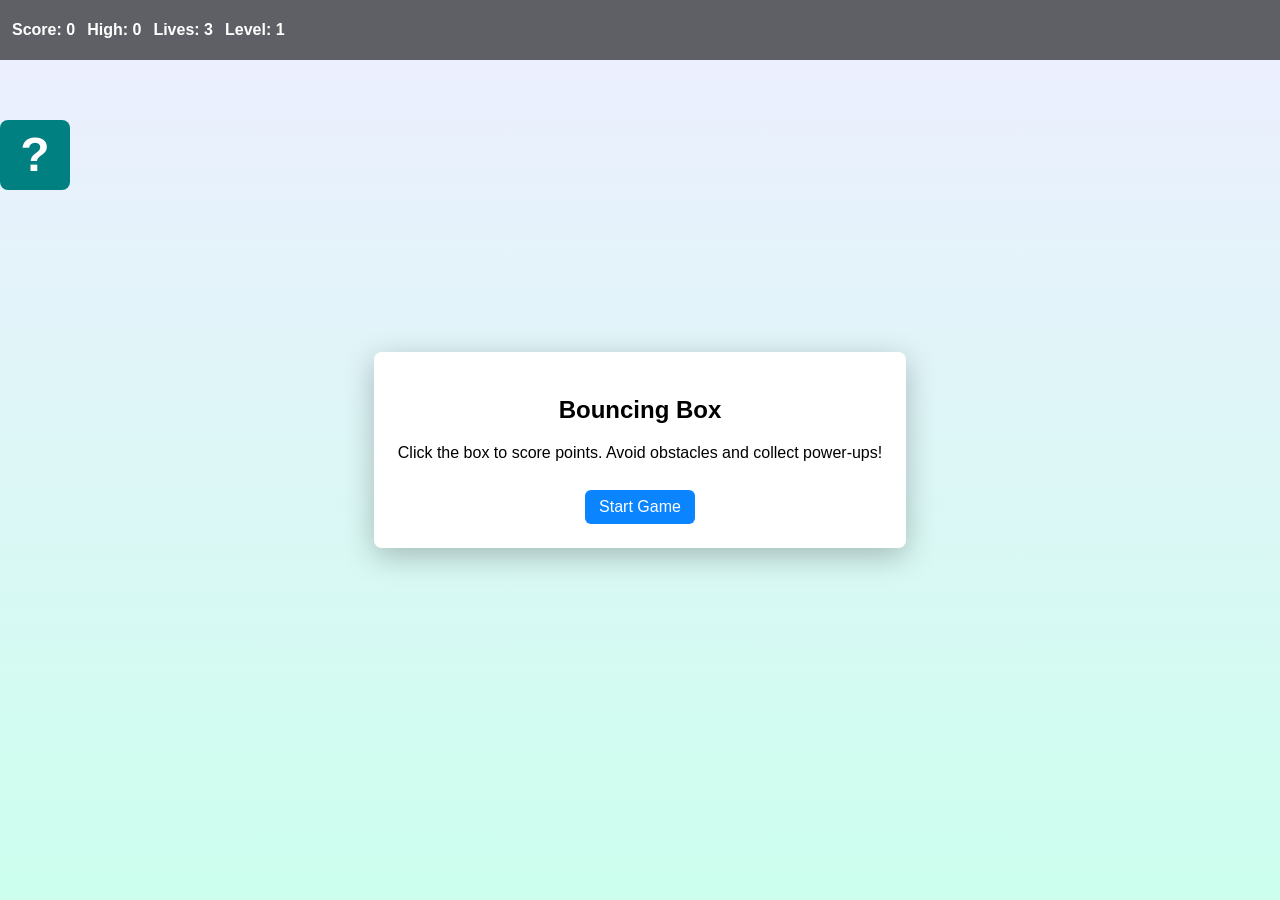
==== projects/bouncing-box/index.html @ 8e04b510 "Self-host all projects under projects/ with flattened directory structure - all games now playable f" ====
<!doctype html>
<html>
  <head>
    <meta charset="utf-8" />
    <title>Bouncing Box</title>
    <script src="jquery.min.js"></script>
    <style>
      :root {
        --ui-height: 48px;
      }

      body {
        margin: 0;
        font-family: Arial, Helvetica, sans-serif;
      }

      .board {
        height: 100vh;
        position: relative;
        overflow: hidden;
        background: linear-gradient(180deg, #eef 0%, #cfe 100%);
      }

      .box {
        width: 70px;
        height: 70px;
        background-color: teal;
        font-size: 300%;
        line-height: 70px;
        color: white;
        font-weight: 700;
        text-align: center;
        user-select: none;
        display: block;
        position: absolute;
        top: 120px;
        left: 0px;
        border-radius: 8px;
        transition: transform 120ms ease;
      }

      .box.bounce {
        transform: scale(1.15);
      }

      .powerup {
        width: 34px;
        height: 34px;
        border-radius: 50%;
        position: absolute;
        top: 128px;
        display: block;
        box-shadow: 0 2px 6px rgba(0, 0, 0, 0.2);
      }
      .powerup.slow {
        background: yellow;
      }
      .powerup.double {
        background: hotpink;
      }

      /* obstacles removed per user preference */

      .ui {
        position: fixed;
        left: 0;
        right: 0;
        height: var(--ui-height);
        background: rgba(0, 0, 0, 0.6);
        color: #fff;
        display: flex;
        align-items: center;
        gap: 12px;
        padding: 6px 12px;
        z-index: 50;
      }
      .ui .item {
        font-weight: 700;
      }

      .overlay {
        position: fixed;
        inset: 0;
        display: flex;
        align-items: center;
        justify-content: center;
        z-index: 100;
      }
      .overlay .panel {
        background: rgba(255, 255, 255, 0.98);
        padding: 24px;
        border-radius: 8px;
        box-shadow: 0 8px 30px rgba(0, 0, 0, 0.25);
        text-align: center;
      }
      .btn {
        display: inline-block;
        padding: 8px 14px;
        border-radius: 6px;
        background: #0a84ff;
        color: #fff;
        text-decoration: none;
        margin-top: 12px;
        cursor: pointer;
      }

      .score-flash {
        position: absolute;
        top: 80px;
        left: 12px;
        color: #222;
        font-weight: 700;
      }
    </style>
    <!-- 	<script src="//cdnjs.cloudflare.com/ajax/libs/jquery/2.1.1/jquery.min.js"></script> -->
  </head>

  <body class="board">
    <div class="ui">
      <div class="item">Score: <span id="score">0</span></div>
      <div class="item">High: <span id="high">0</span></div>
      <div class="item">Lives: <span id="lives">3</span></div>
      <div class="item">Level: <span id="level">1</span></div>
    </div>

    <div class="score-flash" id="flash"></div>

    <!-- HTML for the box -->
    <div class="box">?</div>

    <!-- containers for dynamic elements -->
    <div id="entities"></div>

    <div class="overlay" id="startScreen">
      <div class="panel">
        <h2>Bouncing Box</h2>
        <p>
          Click the box to score points. Avoid obstacles and collect power-ups!
        </p>
        <div class="btn" id="startBtn">Start Game</div>
      </div>
    </div>

    <div class="overlay" id="gameOverScreen" style="display: none">
      <div class="panel">
        <h2>Game Over</h2>
        <p>Your score: <span id="finalScore">0</span></p>
        <div class="btn" id="restartBtn">Play Again</div>
      </div>
    </div>

    <script>
      (function () {
        "use strict";
        /* global jQuery */

        //////////////////////////////////////////////////////////////////
        /////////////////// SETUP DO NOT DELETE //////////////////////////
        //////////////////////////////////////////////////////////////////

        var box = jQuery(".box"); // reference to the HTML .box element
        var board = jQuery(".board"); // reference to the HTML .board element
        var boardWidth = board.width(); // the maximum X-Coordinate of the screen

        // update the boardWidth variable when the window is resized
        jQuery(window).on("resize", function () {
          boardWidth = board.width();
        });

        // Every 50 milliseconds, call the update Function (see below)
        setInterval(update, 50);

        // Every time the box is clicked, call the handleBoxClick Function (see below)
        box.on("click", handleBoxClick);

        // moves the Box to a new position on the screen along the X-Axis
        function moveBoxTo(newPositionX) {
          box.css("left", newPositionX);
        }

        // changes the text displayed on the Box
        function changeBoxText(newText) {
          box.text(newText);
        }

        //////////////////////////////////////////////////////////////////
        /////////////////// YOUR CODE BELOW HERE /////////////////////////
        //////////////////////////////////////////////////////////////////

        // game variables
        var positionX = 0;
        var points = 0;
        var speed = 14; // increase base speed
        var level = 1;
        var high = parseInt(localStorage.getItem("bb_high") || "0", 10) || 0;

        // power-up state
        var powerState = {
          double: false,
          slow: false,
          invincible: false,
        };

        var entities = jQuery("#entities");
        var scoreEl = jQuery("#score");
        var highEl = jQuery("#high");
        var livesEl = jQuery("#lives");
        var levelEl = jQuery("#level");
        var flashEl = jQuery("#flash");
        var startScreen = jQuery("#startScreen");
        var gameOverScreen = jQuery("#gameOverScreen");
        var startBtn = jQuery("#startBtn");
        var restartBtn = jQuery("#restartBtn");

        highEl.text(high);

        // spawn control
        var powerupTimer = null;
        var gameRunning = false;
        // lose-by-inactivity timer (ms)
        var clickTimerMax = 3000; // 3 seconds to click
        var clickTimer = clickTimerMax;
        var lives = 3;

        // audio helper (simple tones)
        var audioCtx = null;
        function playTone(freq, time, vol) {
          try {
            if (!audioCtx)
              audioCtx = new (
                window.AudioContext || window.webkitAudioContext
              )();
            var o = audioCtx.createOscillator();
            var g = audioCtx.createGain();
            o.connect(g);
            g.connect(audioCtx.destination);
            g.gain.value = vol || 0.02;
            o.frequency.value = freq;
            o.start();
            setTimeout(function () {
              o.stop();
            }, time || 120);
          } catch (e) {}
        }

        function startGame() {
          // reset
          positionX = 0;
          points = 0;
          speed = 14;
          level = 1;
          powerState = { double: false, slow: false, invincible: false };
          entities.empty();
          scoreEl.text(points);
          livesEl.text(lives);
          levelEl.text(level);
          startScreen.hide();
          gameOverScreen.hide();
          gameRunning = true;

          // spawn loops
          if (powerupTimer) clearInterval(powerupTimer);
          powerupTimer = setInterval(spawnPowerup, 6000);
          playTone(880, 120, 0.04);
        }

        function endGame() {
          gameRunning = false;
          if (powerupTimer) clearInterval(powerupTimer);
          jQuery("#finalScore").text(points);
          if (points > high) {
            high = points;
            localStorage.setItem("bb_high", high);
            highEl.text(high);
          }
          gameOverScreen.show();
          playTone(120, 400, 0.08);
        }

        startBtn.on("click", startGame);
        restartBtn.on("click", startGame);

        // spawn a powerup at a random x
        function spawnPowerup() {
          if (!gameRunning) return;
          var types = ["slow", "double"];
          var type = types[Math.floor(Math.random() * types.length)];
          var pu = jQuery("<div/>")
            .addClass("powerup")
            .addClass(type)
            .attr("data-type", type);
          var x = Math.max(8, Math.floor(Math.random() * (boardWidth - 40)));
          pu.css("left", x + "px");
          entities.append(pu);
          // auto-remove after 8s
          setTimeout(function () {
            pu.fadeOut(300, function () {
              pu.remove();
            });
          }, 8000);
        }

        // obstacles removed per user preference; no spawnObstacle()

        function rectOf(jq) {
          return {
            left: parseFloat(jq.css("left")) || 0,
            right: (parseFloat(jq.css("left")) || 0) + jq.outerWidth(),
          };
        }

        function overlap(a, b) {
          return a.left < b.right && a.right > b.left;
        }

        // update loop called by setInterval above
        function update() {
          if (!gameRunning) return;

          var boxWidth = box.outerWidth();

          // move and advance position
          moveBoxTo(positionX);
          positionX = positionX + (powerState.slow ? speed * 0.5 : speed);

          // right-wall collision
          if (positionX > boardWidth - boxWidth) {
            positionX = boardWidth - boxWidth;
            speed = -Math.abs(speed);
            box.addClass("bounce");
            playTone(600, 80, 0.02);
            setTimeout(function () {
              box.removeClass("bounce");
            }, 120);
          }

          // left-wall collision
          if (positionX < 0) {
            positionX = 0;
            speed = Math.abs(speed);
            box.addClass("bounce");
            playTone(600, 80, 0.02);
            setTimeout(function () {
              box.removeClass("bounce");
            }, 120);
          }

          // check collisions with powerups
          entities.find(".powerup").each(function () {
            var pu = jQuery(this);
            var puRect = rectOf(pu);
            var boxRect = { left: positionX, right: positionX + boxWidth };
            if (overlap(boxRect, puRect)) {
              var t = pu.attr("data-type");
              if (t === "slow") {
                powerState.slow = true;
                setTimeout(function () {
                  powerState.slow = false;
                }, 5000);
              } else if (t === "double") {
                powerState.double = true;
                setTimeout(function () {
                  powerState.double = false;
                }, 6000);
              }
              playTone(1200, 100, 0.05);
              pu.remove();
            }
          });

          // inactivity timer: player must click the box periodically or lose a life
          clickTimer -= 50; // update() is called every 50ms
          if (clickTimer <= 0) {
            clickTimer = clickTimerMax; // reset timer after penalty
            lives = Math.max(0, lives - 1);
            livesEl.text(lives);
            flashEl.text("-1 life").fadeIn(80).delay(500).fadeOut(400);
            playTone(220, 220, 0.07);
            if (lives <= 0) {
              endGame();
            }
          }

          // update level based on points
          var newLevel = Math.floor(points / 5) + 1;
          if (newLevel !== level) {
            level = newLevel;
            levelEl.text(level);
            // speed increases slightly every level
            speed =
              Math.sign(speed) || 1 * (10 + level * 2 + Math.floor(points / 3));
            playTone(900, 120, 0.04);
          }
        }

        /**
         * This Function will be called each time the box is clicked.
         */
        function handleBoxClick() {
          if (!gameRunning) return;
          positionX = 0;
          clickTimer = clickTimerMax; // reset inactivity timer on click
          var gained = powerState.double ? 2 : 1;
          points += gained;
          scoreEl.text(points);
          flashEl
            .text("+" + gained)
            .fadeIn(100)
            .delay(300)
            .fadeOut(400);
          // speed increases gradually and always moves right after click
          var magnitude = 12 + Math.floor(points * 0.8);
          speed = Math.abs(magnitude);
          // small bounce and sound
          box.addClass("bounce");
          playTone(1400, 90, 0.04);
          setTimeout(function () {
            box.removeClass("bounce");
          }, 140);
        }
      })();
    </script>
  </body>
</html>
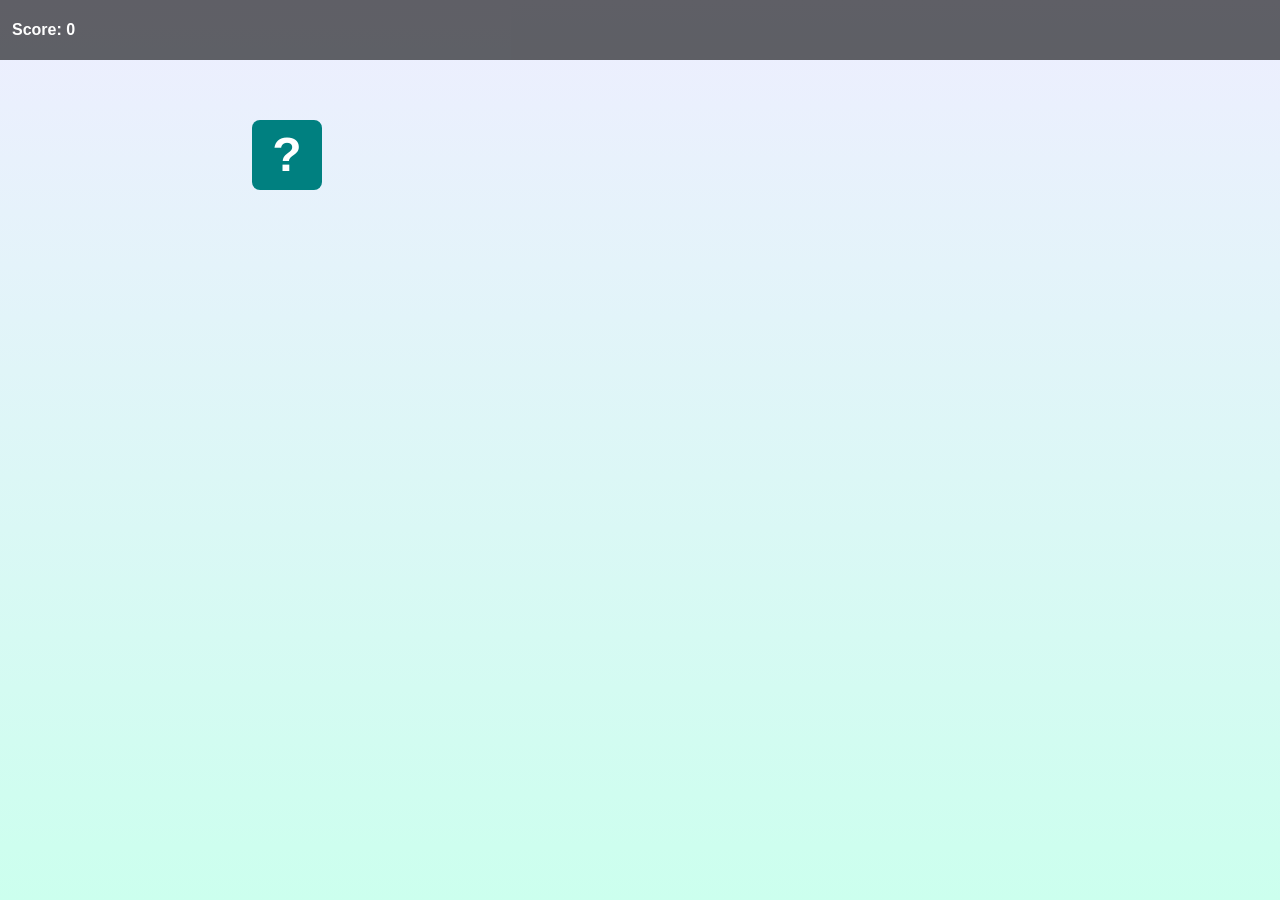
==== commit 36fcba19: "completed bouncing box project" ====
--- a/projects/bouncing-box/index.html
+++ b/projects/bouncing-box/index.html
@@ -43,24 +43,6 @@
         transform: scale(1.15);
       }
 
-      .powerup {
-        width: 34px;
-        height: 34px;
-        border-radius: 50%;
-        position: absolute;
-        top: 128px;
-        display: block;
-        box-shadow: 0 2px 6px rgba(0, 0, 0, 0.2);
-      }
-      .powerup.slow {
-        background: yellow;
-      }
-      .powerup.double {
-        background: hotpink;
-      }
-
-      /* obstacles removed per user preference */
-
       .ui {
         position: fixed;
         left: 0;
@@ -77,40 +59,6 @@
       .ui .item {
         font-weight: 700;
       }
-
-      .overlay {
-        position: fixed;
-        inset: 0;
-        display: flex;
-        align-items: center;
-        justify-content: center;
-        z-index: 100;
-      }
-      .overlay .panel {
-        background: rgba(255, 255, 255, 0.98);
-        padding: 24px;
-        border-radius: 8px;
-        box-shadow: 0 8px 30px rgba(0, 0, 0, 0.25);
-        text-align: center;
-      }
-      .btn {
-        display: inline-block;
-        padding: 8px 14px;
-        border-radius: 6px;
-        background: #0a84ff;
-        color: #fff;
-        text-decoration: none;
-        margin-top: 12px;
-        cursor: pointer;
-      }
-
-      .score-flash {
-        position: absolute;
-        top: 80px;
-        left: 12px;
-        color: #222;
-        font-weight: 700;
-      }
     </style>
     <!-- 	<script src="//cdnjs.cloudflare.com/ajax/libs/jquery/2.1.1/jquery.min.js"></script> -->
   </head>
@@ -118,36 +66,10 @@
   <body class="board">
     <div class="ui">
       <div class="item">Score: <span id="score">0</span></div>
-      <div class="item">High: <span id="high">0</span></div>
-      <div class="item">Lives: <span id="lives">3</span></div>
-      <div class="item">Level: <span id="level">1</span></div>
     </div>
-
-    <div class="score-flash" id="flash"></div>
 
     <!-- HTML for the box -->
     <div class="box">?</div>
-
-    <!-- containers for dynamic elements -->
-    <div id="entities"></div>
-
-    <div class="overlay" id="startScreen">
-      <div class="panel">
-        <h2>Bouncing Box</h2>
-        <p>
-          Click the box to score points. Avoid obstacles and collect power-ups!
-        </p>
-        <div class="btn" id="startBtn">Start Game</div>
-      </div>
-    </div>
-
-    <div class="overlay" id="gameOverScreen" style="display: none">
-      <div class="panel">
-        <h2>Game Over</h2>
-        <p>Your score: <span id="finalScore">0</span></p>
-        <div class="btn" id="restartBtn">Play Again</div>
-      </div>
-    </div>
 
     <script>
       (function () {
@@ -190,128 +112,12 @@
         // game variables
         var positionX = 0;
         var points = 0;
-        var speed = 14; // increase base speed
-        var level = 1;
-        var high = parseInt(localStorage.getItem("bb_high") || "0", 10) || 0;
+        var speed = 12;
+        var gameRunning = true;
 
-        // power-up state
-        var powerState = {
-          double: false,
-          slow: false,
-          invincible: false,
-        };
+        var scoreEl = jQuery("#score");
 
-        var entities = jQuery("#entities");
-        var scoreEl = jQuery("#score");
-        var highEl = jQuery("#high");
-        var livesEl = jQuery("#lives");
-        var levelEl = jQuery("#level");
-        var flashEl = jQuery("#flash");
-        var startScreen = jQuery("#startScreen");
-        var gameOverScreen = jQuery("#gameOverScreen");
-        var startBtn = jQuery("#startBtn");
-        var restartBtn = jQuery("#restartBtn");
-
-        highEl.text(high);
-
-        // spawn control
-        var powerupTimer = null;
-        var gameRunning = false;
-        // lose-by-inactivity timer (ms)
-        var clickTimerMax = 3000; // 3 seconds to click
-        var clickTimer = clickTimerMax;
-        var lives = 3;
-
-        // audio helper (simple tones)
-        var audioCtx = null;
-        function playTone(freq, time, vol) {
-          try {
-            if (!audioCtx)
-              audioCtx = new (
-                window.AudioContext || window.webkitAudioContext
-              )();
-            var o = audioCtx.createOscillator();
-            var g = audioCtx.createGain();
-            o.connect(g);
-            g.connect(audioCtx.destination);
-            g.gain.value = vol || 0.02;
-            o.frequency.value = freq;
-            o.start();
-            setTimeout(function () {
-              o.stop();
-            }, time || 120);
-          } catch (e) {}
-        }
-
-        function startGame() {
-          // reset
-          positionX = 0;
-          points = 0;
-          speed = 14;
-          level = 1;
-          powerState = { double: false, slow: false, invincible: false };
-          entities.empty();
-          scoreEl.text(points);
-          livesEl.text(lives);
-          levelEl.text(level);
-          startScreen.hide();
-          gameOverScreen.hide();
-          gameRunning = true;
-
-          // spawn loops
-          if (powerupTimer) clearInterval(powerupTimer);
-          powerupTimer = setInterval(spawnPowerup, 6000);
-          playTone(880, 120, 0.04);
-        }
-
-        function endGame() {
-          gameRunning = false;
-          if (powerupTimer) clearInterval(powerupTimer);
-          jQuery("#finalScore").text(points);
-          if (points > high) {
-            high = points;
-            localStorage.setItem("bb_high", high);
-            highEl.text(high);
-          }
-          gameOverScreen.show();
-          playTone(120, 400, 0.08);
-        }
-
-        startBtn.on("click", startGame);
-        restartBtn.on("click", startGame);
-
-        // spawn a powerup at a random x
-        function spawnPowerup() {
-          if (!gameRunning) return;
-          var types = ["slow", "double"];
-          var type = types[Math.floor(Math.random() * types.length)];
-          var pu = jQuery("<div/>")
-            .addClass("powerup")
-            .addClass(type)
-            .attr("data-type", type);
-          var x = Math.max(8, Math.floor(Math.random() * (boardWidth - 40)));
-          pu.css("left", x + "px");
-          entities.append(pu);
-          // auto-remove after 8s
-          setTimeout(function () {
-            pu.fadeOut(300, function () {
-              pu.remove();
-            });
-          }, 8000);
-        }
-
-        // obstacles removed per user preference; no spawnObstacle()
-
-        function rectOf(jq) {
-          return {
-            left: parseFloat(jq.css("left")) || 0,
-            right: (parseFloat(jq.css("left")) || 0) + jq.outerWidth(),
-          };
-        }
-
-        function overlap(a, b) {
-          return a.left < b.right && a.right > b.left;
-        }
+        scoreEl.text(points);
 
         // update loop called by setInterval above
         function update() {
@@ -319,104 +125,39 @@
 
           var boxWidth = box.outerWidth();
 
-          // move and advance position
+          positionX += speed;
           moveBoxTo(positionX);
-          positionX = positionX + (powerState.slow ? speed * 0.5 : speed);
 
-          // right-wall collision
           if (positionX > boardWidth - boxWidth) {
             positionX = boardWidth - boxWidth;
             speed = -Math.abs(speed);
             box.addClass("bounce");
-            playTone(600, 80, 0.02);
             setTimeout(function () {
               box.removeClass("bounce");
             }, 120);
           }
 
-          // left-wall collision
           if (positionX < 0) {
             positionX = 0;
             speed = Math.abs(speed);
             box.addClass("bounce");
-            playTone(600, 80, 0.02);
             setTimeout(function () {
               box.removeClass("bounce");
             }, 120);
           }
-
-          // check collisions with powerups
-          entities.find(".powerup").each(function () {
-            var pu = jQuery(this);
-            var puRect = rectOf(pu);
-            var boxRect = { left: positionX, right: positionX + boxWidth };
-            if (overlap(boxRect, puRect)) {
-              var t = pu.attr("data-type");
-              if (t === "slow") {
-                powerState.slow = true;
-                setTimeout(function () {
-                  powerState.slow = false;
-                }, 5000);
-              } else if (t === "double") {
-                powerState.double = true;
-                setTimeout(function () {
-                  powerState.double = false;
-                }, 6000);
-              }
-              playTone(1200, 100, 0.05);
-              pu.remove();
-            }
-          });
-
-          // inactivity timer: player must click the box periodically or lose a life
-          clickTimer -= 50; // update() is called every 50ms
-          if (clickTimer <= 0) {
-            clickTimer = clickTimerMax; // reset timer after penalty
-            lives = Math.max(0, lives - 1);
-            livesEl.text(lives);
-            flashEl.text("-1 life").fadeIn(80).delay(500).fadeOut(400);
-            playTone(220, 220, 0.07);
-            if (lives <= 0) {
-              endGame();
-            }
-          }
-
-          // update level based on points
-          var newLevel = Math.floor(points / 5) + 1;
-          if (newLevel !== level) {
-            level = newLevel;
-            levelEl.text(level);
-            // speed increases slightly every level
-            speed =
-              Math.sign(speed) || 1 * (10 + level * 2 + Math.floor(points / 3));
-            playTone(900, 120, 0.04);
-          }
         }
 
-        /**
-         * This Function will be called each time the box is clicked.
-         */
         function handleBoxClick() {
           if (!gameRunning) return;
+
           positionX = 0;
-          clickTimer = clickTimerMax; // reset inactivity timer on click
-          var gained = powerState.double ? 2 : 1;
-          points += gained;
+          points += 1;
           scoreEl.text(points);
-          flashEl
-            .text("+" + gained)
-            .fadeIn(100)
-            .delay(300)
-            .fadeOut(400);
-          // speed increases gradually and always moves right after click
-          var magnitude = 12 + Math.floor(points * 0.8);
-          speed = Math.abs(magnitude);
-          // small bounce and sound
+          speed = Math.abs(speed) + 1;
           box.addClass("bounce");
-          playTone(1400, 90, 0.04);
           setTimeout(function () {
             box.removeClass("bounce");
-          }, 140);
+          }, 120);
         }
       })();
     </script>
